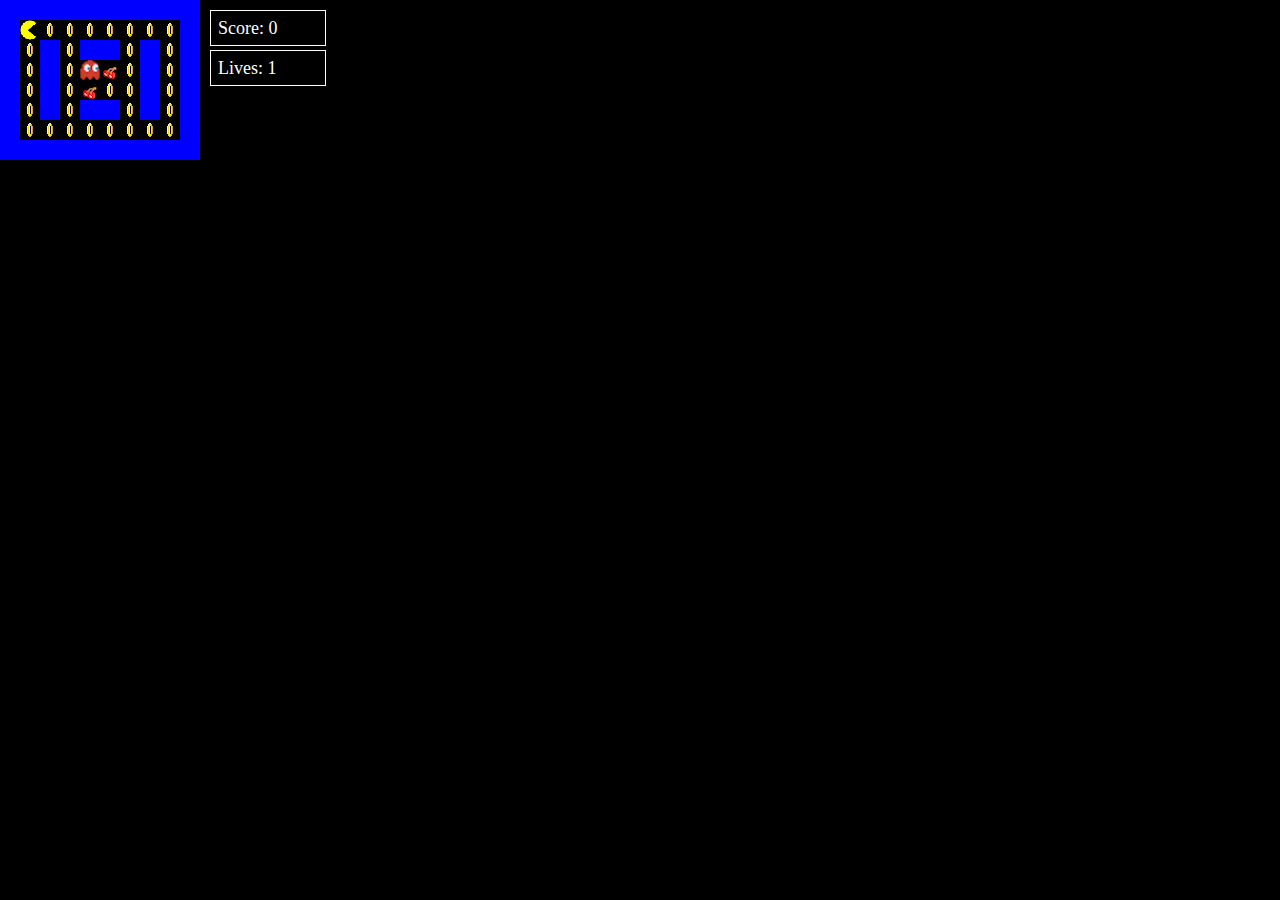
==== pacman/index.html @ a3d16a5c "added pacman" ====
<!DOCTYPE html>
<html>
<head>
	<title>Pacman Demo</title>
	<link rel="stylesheet" type="text/css" href="styles.css">
</head>
<body>
	<div id='container'>
		<div id='world'></div>
		<div id='pacman' style='top: 20px; left: 20px;'></div>		
		<div id='ghost' style='top: 20px; left: 20px;'></div>
		<div id='score'>100</div>
		<div id='lives'>10</div>
		<div id='game_over'>
		</div>
	</div>

	<script type="text/javascript">
		var world = [
			[2,2,2,2,2,2,2,2,2,2],			
			[2,0,1,1,1,1,1,1,1,2],
			[2,1,2,1,2,2,1,2,1,2],			
			[2,1,2,1,1,3,1,2,1,2],
			[2,1,2,1,3,1,1,2,1,2],
			[2,1,2,1,2,2,1,2,1,2],
			[2,1,1,1,1,1,1,1,1,2],
			[2,2,2,2,2,2,2,2,2,2]
		];
		var lives = 1;
		var score = 0;
		var pacman = {
			x: 1,
			y: 1
		};
		var ghost = {
			x: 4,
			y: 3
		};
		var ghost_direction = 1;

		function displayWorld(){
			var output='';
			for(var i=0; i<world.length; i++){
				output += "\n<div class='row'>";
				for(var j=0; j<world[i].length; j++){
					if(world[i][j]==3)
						output +="\n\t<div class='cherry'></div>";
					else if(world[i][j]==2)
						output +="\n\t<div class='brick'></div>";	
					else if(world[i][j]==1)
						output +="\n\t<div class='coin'></div>";
					else if(world[i][j]==0)
						output +="\n\t<div class='empty'></div>";			
				}
				output += "\n</div>"
			}
			// console.log(world);
			document.getElementById('world').innerHTML = output;
		}
		function displayPacMan(){
			document.getElementById('pacman').style.top = pacman.y*20+'px';
			document.getElementById('pacman').style.left = pacman.x*20+'px';
		}
		function displayGhost(){
			document.getElementById('ghost').style.top = ghost.y*20+'px';
			document.getElementById('ghost').style.left = ghost.x*20+'px';
		}
		function displayScore(){
			document.getElementById('score').innerHTML = 'Score: ' + score;
		}
		function displayLives(){
			document.getElementById('lives').innerHTML = 'Lives: ' + lives;
		}
		function gameOver(){
			console.log('Game Over!');
			document.getElementById('game_over').innerHTML = '<p>GAME OVER</p>'+'<p>Score: '+score+'</p><button id="reset">Play Again</button>';
			document.getElementById('game_over').style.display = 'block';
			document.getElementById('score').style.display = 'none';
			document.getElementById('lives').style.display = 'none';
			document.getElementById('reset').addEventListener("click", function(){
				lives = 1;
				score = 0;
				world = [
					[2,2,2,2,2,2,2,2,2,2],			
					[2,0,1,1,1,1,1,1,1,2],
					[2,1,2,1,2,2,1,2,1,2],			
					[2,1,2,1,1,3,1,2,1,2],
					[2,1,2,1,3,1,1,2,1,2],
					[2,1,2,1,2,2,1,2,1,2],
					[2,1,1,1,1,1,1,1,1,2],
					[2,2,2,2,2,2,2,2,2,2]
				];
				pacman = {
					x: 1,
					y: 1
				};
				ghost = {
					x: 4,
					y: 3
				};
				document.getElementById('game_over').style.display = 'none';
				document.getElementById('score').style.display = 'block';
				document.getElementById('lives').style.display = 'block';
				document.getElementById('pacman').className = 'right';
    			displayWorld();
				displayPacMan();
				displayGhost();
				displayScore();
				displayLives();
			});

		}

		displayWorld();
		displayPacMan();
		displayGhost();
		displayScore();
		displayLives();

		//Game Movement & Scoring
		document.onkeydown = function(e){
			//////////////////
			//PacMan Movement
			//////////////////
			if(e.keyCode == 37 && world[pacman.y][pacman.x-1] != 2){
				pacman.x--;
				document.getElementById('pacman').className = 'left';
			}
			else if(e.keyCode == 39 && world[pacman.y][pacman.x+1] != 2){
				pacman.x++;
				document.getElementById('pacman').className = 'right';
			}
			else if(e.keyCode == 38 && world[pacman.y-1][pacman.x] != 2){
				pacman.y--;
				document.getElementById('pacman').className = 'up';
			}
			else if(e.keyCode == 40 && world[pacman.y+1][pacman.x] != 2){
				pacman.y++;
				document.getElementById('pacman').className = 'down';
			}
			////////////////////////
			//Ghost Movement
			////////////////////////
			ghost_direction = Math.floor((Math.random() * 4) + 1);
			if(ghost_direction == 1 && world[ghost.y][ghost.x-1] != 2){
				ghost.x--;
			}
			else if(ghost_direction == 2 && world[ghost.y][ghost.x+1] != 2){
				ghost.x++;
			}
			else if(ghost_direction == 3 && world[ghost.y-1][ghost.x] != 2){
				ghost.y--;
			}
			else if(ghost_direction == 4 && world[ghost.y+1][ghost.x] != 2){
				ghost.y++;
			}

			//Scoring 10 points for a coin
			if(world[pacman.y][pacman.x] == 1){
				world[pacman.y][pacman.x] = 0;
				score += 10;
				displayWorld();
				displayScore();
			}
			//Scoring 50 points for a cherry
			if(world[pacman.y][pacman.x] == 3){
				world[pacman.y][pacman.x] = 0;
				score += 50;
				displayWorld();
				displayScore();
			}
			//if Pacman hits a ghost he loses a life and player loses 25 points
			if(world[pacman.y][pacman.x] == world[ghost.y][ghost.x]){
				score -= 25;
				lives -= 1;
				if(lives == 0){
					setTimeout(gameOver, 500);
				}
				displayScore();
				displayLives();
			}
			displayGhost();
			displayPacMan();
		}
	</script>	
</body>
</html>
---- pacman/styles.css ----
body{
background-color: black;
font-size: 0px;
margin: 0px;
}
div.row div{
width: 20px;
height: 20px;
display: inline-block;
}
	div.brick{
		background-color: blue;
	}
	div.coin{
		background: url('images/coin.gif');
		background-repeat: no-repeat;
		background-position: center;
	}				
	div.empty{
		background: url('');
		background-repeat: no-repeat;
		background-position: center;
	}
	div.cherry{
		background: url('images/cherry.png');
		background-repeat: no-repeat;
		background-position: center;
	}
	div#ghost{
		background: url('images/ghost_blinky.png');
		background-repeat: no-repeat;
		background-position: center;
		background-size: cover;
		width: 20px;
		height: 20px;
		position: absolute;
	}			
	div#pacman{
		background: url('images/pacman.gif');
		background-repeat: no-repeat;
		background-position: center;
		background-size: cover;
		width: 20px;
		height: 20px;
		position: absolute;

	}
	.right{
		transform: none;
	}
	.left{
		transform: rotate(180deg);
	}
	.up{
		transform: rotate(270deg);
	}
	.down{
		transform: rotate(90deg);
	}
	div#score{
		border: 1px solid white;
		width: 100px;
		height: 20px;
		color: white;
		padding: 7px;
		text-align: left;
		position: absolute;
		top: 10px;
		left: 210px;
		font-size: 18px;
	}
	div#lives{
		border: 1px solid white;
		width: 100px;
		height: 20px;
		color: white;
		padding: 7px;
		text-align: left;
		position: absolute;
		top: 50px;
		left: 210px;
		font-size: 18px;
	}
	div#game_over{
		display: none;
		font-size: 12px;
		background-color: black;
		border: 1px solid white;
		width: 120px;
		height: 80px;
		padding: 20px;
		text-align: center;
		color: white;
		position: absolute;
		top: 20px;
		left: 20px;
		transition: width 2s;
	}
	div#game_over p{
		margin:2px;
	}
	div#game_over button{
		background-color: blue;
		color: white;
		border: 0;
		border-style: none;
		height: 20px;
		width: 100px;
		margin: 15px 0px;
	}
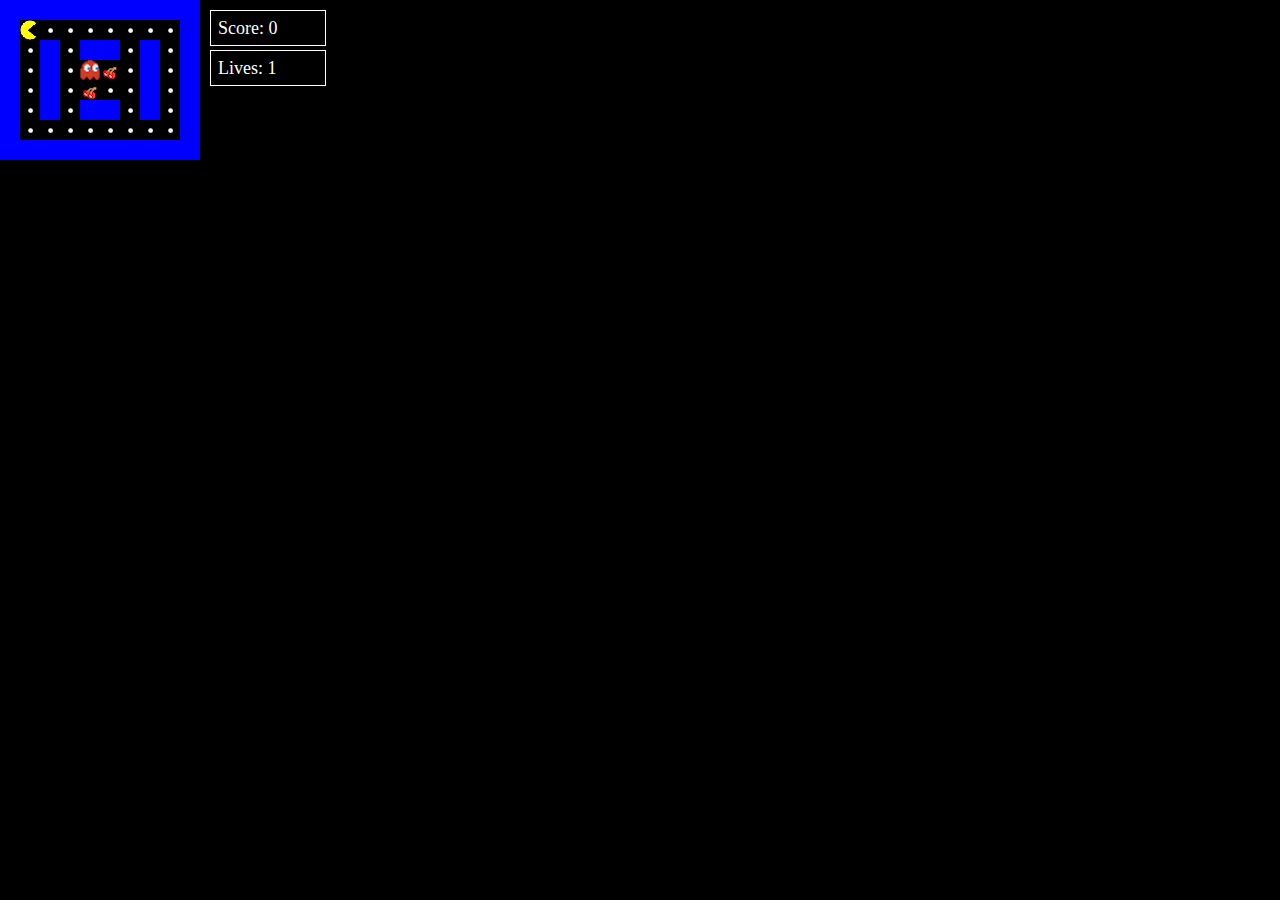
==== commit 367a9792: "proper files for pacman" ====
--- a/pacman/index.html
+++ b/pacman/index.html
@@ -3,6 +3,8 @@
 <head>
 	<title>Pacman Demo</title>
 	<link rel="stylesheet" type="text/css" href="styles.css">
+	<script type="text/javascript" src="http://ajax.googleapis.com/ajax/libs/jquery/2.2.4/jquery.min.js"></script>
+	<script type="text/javascript" src="pacman.js"></script>
 </head>
 <body>
 	<div id='container'>
@@ -15,173 +17,5 @@
 		</div>
 	</div>
 
-	<script type="text/javascript">
-		var world = [
-			[2,2,2,2,2,2,2,2,2,2],			
-			[2,0,1,1,1,1,1,1,1,2],
-			[2,1,2,1,2,2,1,2,1,2],			
-			[2,1,2,1,1,3,1,2,1,2],
-			[2,1,2,1,3,1,1,2,1,2],
-			[2,1,2,1,2,2,1,2,1,2],
-			[2,1,1,1,1,1,1,1,1,2],
-			[2,2,2,2,2,2,2,2,2,2]
-		];
-		var lives = 1;
-		var score = 0;
-		var pacman = {
-			x: 1,
-			y: 1
-		};
-		var ghost = {
-			x: 4,
-			y: 3
-		};
-		var ghost_direction = 1;
-
-		function displayWorld(){
-			var output='';
-			for(var i=0; i<world.length; i++){
-				output += "\n<div class='row'>";
-				for(var j=0; j<world[i].length; j++){
-					if(world[i][j]==3)
-						output +="\n\t<div class='cherry'></div>";
-					else if(world[i][j]==2)
-						output +="\n\t<div class='brick'></div>";	
-					else if(world[i][j]==1)
-						output +="\n\t<div class='coin'></div>";
-					else if(world[i][j]==0)
-						output +="\n\t<div class='empty'></div>";			
-				}
-				output += "\n</div>"
-			}
-			// console.log(world);
-			document.getElementById('world').innerHTML = output;
-		}
-		function displayPacMan(){
-			document.getElementById('pacman').style.top = pacman.y*20+'px';
-			document.getElementById('pacman').style.left = pacman.x*20+'px';
-		}
-		function displayGhost(){
-			document.getElementById('ghost').style.top = ghost.y*20+'px';
-			document.getElementById('ghost').style.left = ghost.x*20+'px';
-		}
-		function displayScore(){
-			document.getElementById('score').innerHTML = 'Score: ' + score;
-		}
-		function displayLives(){
-			document.getElementById('lives').innerHTML = 'Lives: ' + lives;
-		}
-		function gameOver(){
-			console.log('Game Over!');
-			document.getElementById('game_over').innerHTML = '<p>GAME OVER</p>'+'<p>Score: '+score+'</p><button id="reset">Play Again</button>';
-			document.getElementById('game_over').style.display = 'block';
-			document.getElementById('score').style.display = 'none';
-			document.getElementById('lives').style.display = 'none';
-			document.getElementById('reset').addEventListener("click", function(){
-				lives = 1;
-				score = 0;
-				world = [
-					[2,2,2,2,2,2,2,2,2,2],			
-					[2,0,1,1,1,1,1,1,1,2],
-					[2,1,2,1,2,2,1,2,1,2],			
-					[2,1,2,1,1,3,1,2,1,2],
-					[2,1,2,1,3,1,1,2,1,2],
-					[2,1,2,1,2,2,1,2,1,2],
-					[2,1,1,1,1,1,1,1,1,2],
-					[2,2,2,2,2,2,2,2,2,2]
-				];
-				pacman = {
-					x: 1,
-					y: 1
-				};
-				ghost = {
-					x: 4,
-					y: 3
-				};
-				document.getElementById('game_over').style.display = 'none';
-				document.getElementById('score').style.display = 'block';
-				document.getElementById('lives').style.display = 'block';
-				document.getElementById('pacman').className = 'right';
-    			displayWorld();
-				displayPacMan();
-				displayGhost();
-				displayScore();
-				displayLives();
-			});
-
-		}
-
-		displayWorld();
-		displayPacMan();
-		displayGhost();
-		displayScore();
-		displayLives();
-
-		//Game Movement & Scoring
-		document.onkeydown = function(e){
-			//////////////////
-			//PacMan Movement
-			//////////////////
-			if(e.keyCode == 37 && world[pacman.y][pacman.x-1] != 2){
-				pacman.x--;
-				document.getElementById('pacman').className = 'left';
-			}
-			else if(e.keyCode == 39 && world[pacman.y][pacman.x+1] != 2){
-				pacman.x++;
-				document.getElementById('pacman').className = 'right';
-			}
-			else if(e.keyCode == 38 && world[pacman.y-1][pacman.x] != 2){
-				pacman.y--;
-				document.getElementById('pacman').className = 'up';
-			}
-			else if(e.keyCode == 40 && world[pacman.y+1][pacman.x] != 2){
-				pacman.y++;
-				document.getElementById('pacman').className = 'down';
-			}
-			////////////////////////
-			//Ghost Movement
-			////////////////////////
-			ghost_direction = Math.floor((Math.random() * 4) + 1);
-			if(ghost_direction == 1 && world[ghost.y][ghost.x-1] != 2){
-				ghost.x--;
-			}
-			else if(ghost_direction == 2 && world[ghost.y][ghost.x+1] != 2){
-				ghost.x++;
-			}
-			else if(ghost_direction == 3 && world[ghost.y-1][ghost.x] != 2){
-				ghost.y--;
-			}
-			else if(ghost_direction == 4 && world[ghost.y+1][ghost.x] != 2){
-				ghost.y++;
-			}
-
-			//Scoring 10 points for a coin
-			if(world[pacman.y][pacman.x] == 1){
-				world[pacman.y][pacman.x] = 0;
-				score += 10;
-				displayWorld();
-				displayScore();
-			}
-			//Scoring 50 points for a cherry
-			if(world[pacman.y][pacman.x] == 3){
-				world[pacman.y][pacman.x] = 0;
-				score += 50;
-				displayWorld();
-				displayScore();
-			}
-			//if Pacman hits a ghost he loses a life and player loses 25 points
-			if(world[pacman.y][pacman.x] == world[ghost.y][ghost.x]){
-				score -= 25;
-				lives -= 1;
-				if(lives == 0){
-					setTimeout(gameOver, 500);
-				}
-				displayScore();
-				displayLives();
-			}
-			displayGhost();
-			displayPacMan();
-		}
-	</script>	
 </body>
 </html>--- a/pacman/styles.css
+++ b/pacman/styles.css
@@ -12,9 +12,12 @@
 		background-color: blue;
 	}
 	div.coin{
-		background: url('images/coin.gif');
+		background: url('images/coin.png');
 		background-repeat: no-repeat;
 		background-position: center;
+		background-size: 5px;
+		width: 20px;
+		height: 20px;
 	}				
 	div.empty{
 		background: url('');
